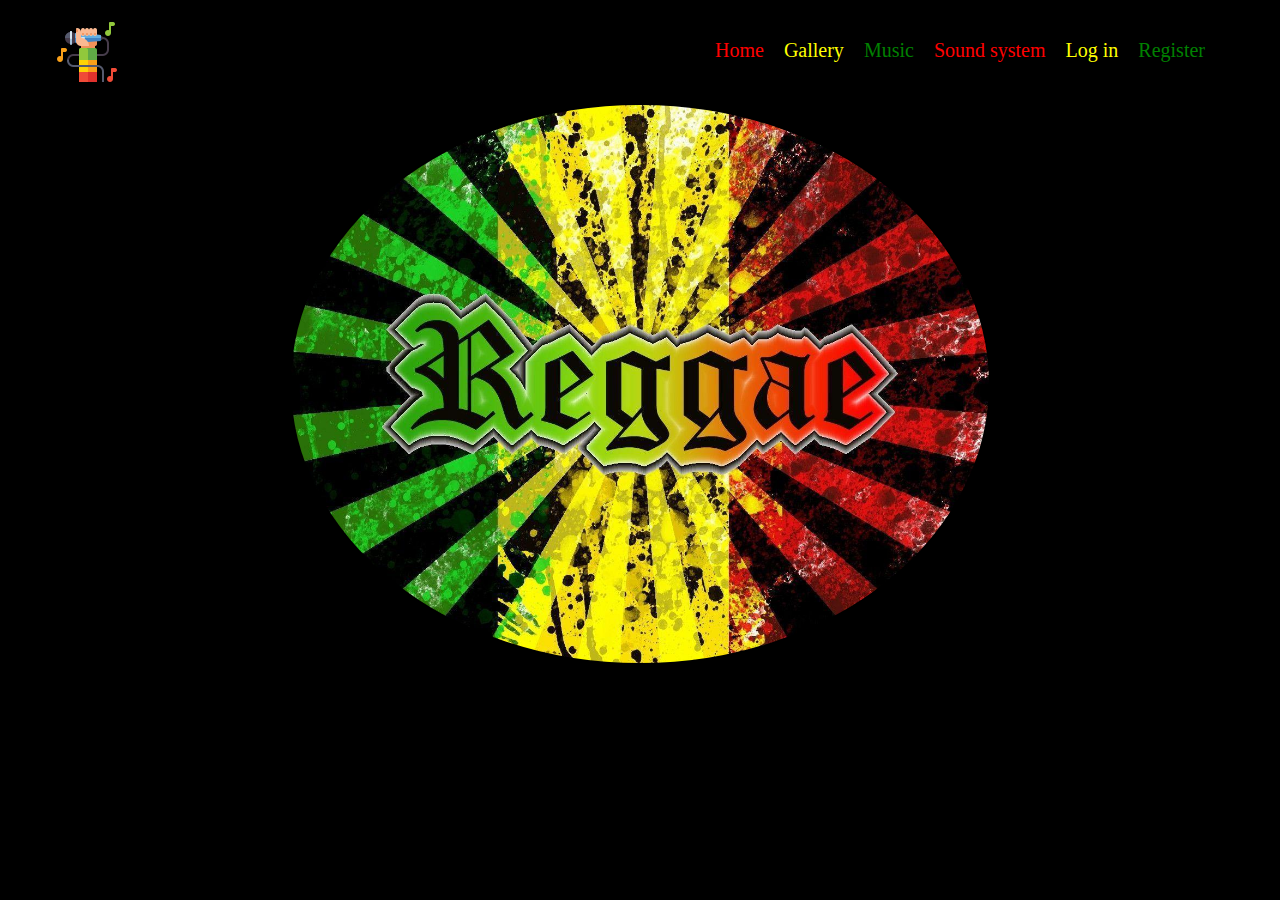
==== index.html @ 8dd8308b "final project" ====
<!DOCTYPE html>
<html lang="en">
<head>
    <meta charset="UTF-8">
    <meta http-equiv="X-UA-Compatible" content="IE=edge">
    <meta name="viewport" content="width=device-width, initial-scale=1.0">
    <link rel="stylesheet" href="./css/reset.css">
    <link rel="stylesheet" href="./css/style.css">
    <title>Reggae music</title>
</head>
<body>
    <!-- header -->
    <header class="myheader1">
        <div class="container">
            <img src="./images/hand with microphone.png" alt="hand">
            <nav class="mynav">
                <ul>
                    <li class="li1">Home</li>
                    <li class="li2">Gallery</li>
                    <li class="li3">Music</li>
                    <li class="li4">Sound system</li>
                    <li class="li5">Log in</li>
                    <li class="li6">Register</li>
                </ul>
            </nav>
        </div>  
    </header>
    <!-- section 1 -->
    <section>
        <img class="rasta1" src="./images/16fxG6g.jpg" alt="rasta">
    </section>
</body>
</html>
---- css/style.css ----
body {
    background-color: black;
}
.container {
    width: 1170px;
    margin: 20px auto;
    display: flex;
    flex-flow: row wrap;
    justify-content: space-between;
    color: red;
}

ul {
    display: flex;
    margin: 10px;
    font-size: 20px;
    justify-content: center;
    flex-flow: row wrap;
}
ul > li {
    margin: 10px;
}
.rasta1 {
    animation: anime 7s linear infinite;
    display: flex;
    flex-flow: row wrap;
    margin-left: auto;
    margin-right: auto;
    width: 700px;
    border: 1px black solid;
    border-radius: 50%;
}
@keyframes anime {
    0% {
        filter: hue-rotate(0deg);
    }
    50% {
        filter: hue-rotate(160deg);
    }
    100% {
        filter: hue-rotate(360deg);
    }
}
.li1, .li4 {
    color: red;
}
.li2 {
    color: yellow;
}
.li3 {
    color: green;
}
/* .li4 {
    color: red;
} */
.li5 {
    color: yellow;
}
.li6 {
    color: green;
}
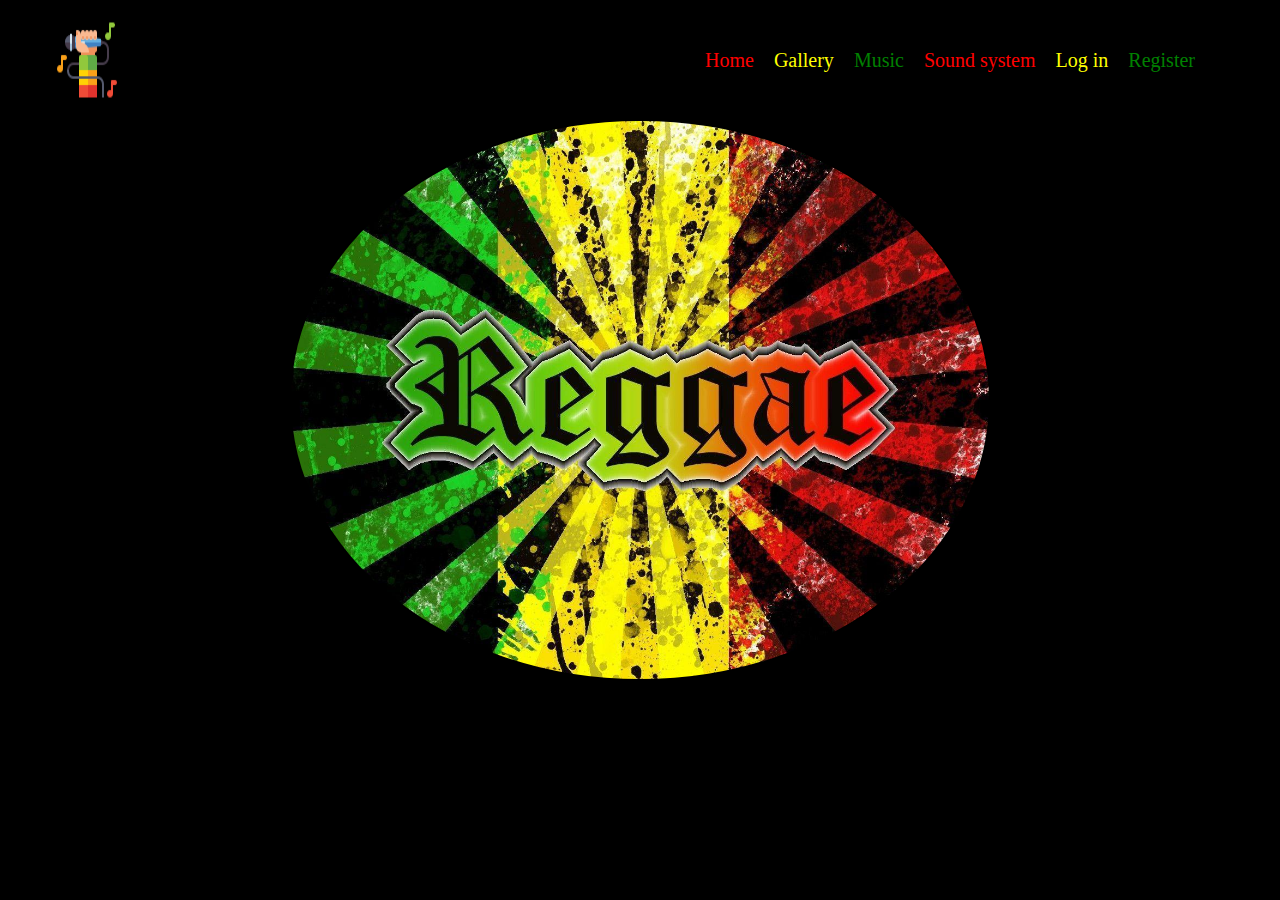
==== commit e528d87b: "final project" ====
--- a/index.html
+++ b/index.html
@@ -12,15 +12,15 @@
     <!-- header -->
     <header class="myheader1">
         <div class="container">
-            <img src="./images/hand with microphone.png" alt="hand">
+            <img class="hand" src="./images/hand with microphone.png" alt="hand">
             <nav class="mynav">
                 <ul>
-                    <li class="li1">Home</li>
-                    <li class="li2">Gallery</li>
-                    <li class="li3">Music</li>
-                    <li class="li4">Sound system</li>
-                    <li class="li5">Log in</li>
-                    <li class="li6">Register</li>
+                   <a href="./index.html"> <li class="li1">Home</li></a>
+                   <a href="./pages/gallery.html"> <li class="li2">Gallery</li></a>
+                   <a href="./pages/music.html"> <li class="li3">Music</li></a> 
+                   <a href="./pages/soundsystem.html"> <li class="li4">Sound system</li></a>
+                   <a href="./pages/login.html"> <li class="li5">Log in</li></a>
+                   <a href="./pages/register.html"> <li class="li6">Register</li></a>
                 </ul>
             </nav>
         </div>  
--- a/css/style.css
+++ b/css/style.css
@@ -12,13 +12,14 @@
 
 ul {
     display: flex;
-    margin: 10px;
+    margin: 20px;
     font-size: 20px;
     justify-content: center;
     flex-flow: row wrap;
 }
-ul > li {
+a {
     margin: 10px;
+    font-family: 'Calligraffitti', cursive;;
 }
 .rasta1 {
     animation: anime 7s linear infinite;
@@ -44,18 +45,9 @@
 .li1, .li4 {
     color: red;
 }
-.li2 {
+.li2, .li5 {
     color: yellow;
 }
-.li3 {
+.li3, .li6 {
     color: green;
 }
-/* .li4 {
-    color: red;
-} */
-.li5 {
-    color: yellow;
-}
-.li6 {
-    color: green;
-}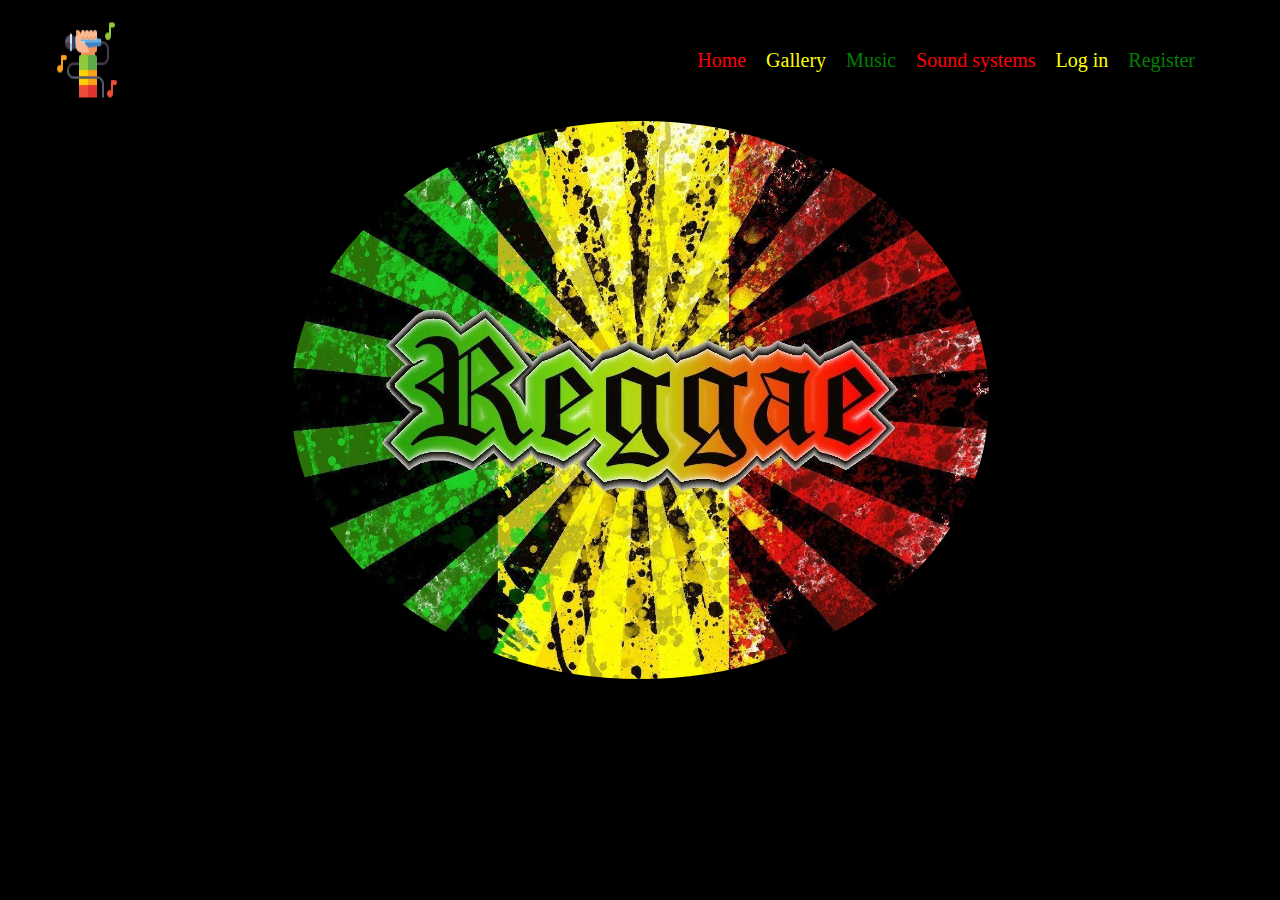
==== commit 29b584a6: "final project" ====
--- a/index.html
+++ b/index.html
@@ -18,7 +18,7 @@
                    <a href="./index.html"> <li class="li1">Home</li></a>
                    <a href="./pages/gallery.html"> <li class="li2">Gallery</li></a>
                    <a href="./pages/music.html"> <li class="li3">Music</li></a> 
-                   <a href="./pages/soundsystem.html"> <li class="li4">Sound system</li></a>
+                   <a href="./pages/soundsystem.html"> <li class="li4">Sound systems</li></a>
                    <a href="./pages/login.html"> <li class="li5">Log in</li></a>
                    <a href="./pages/register.html"> <li class="li6">Register</li></a>
                 </ul>
@@ -27,7 +27,9 @@
     </header>
     <!-- section 1 -->
     <section>
-        <img class="rasta1" src="./images/16fxG6g.jpg" alt="rasta">
+        <div>
+            <img class="rasta1" src="./images/16fxG6g.jpg" alt="rasta">
+        </div>  
     </section>
 </body>
 </html>--- a/css/style.css
+++ b/css/style.css
@@ -51,3 +51,9 @@
 .li3, .li6 {
     color: green;
 }
+
+/* section2  */
+
+.container2 {
+    display: flex;
+}
